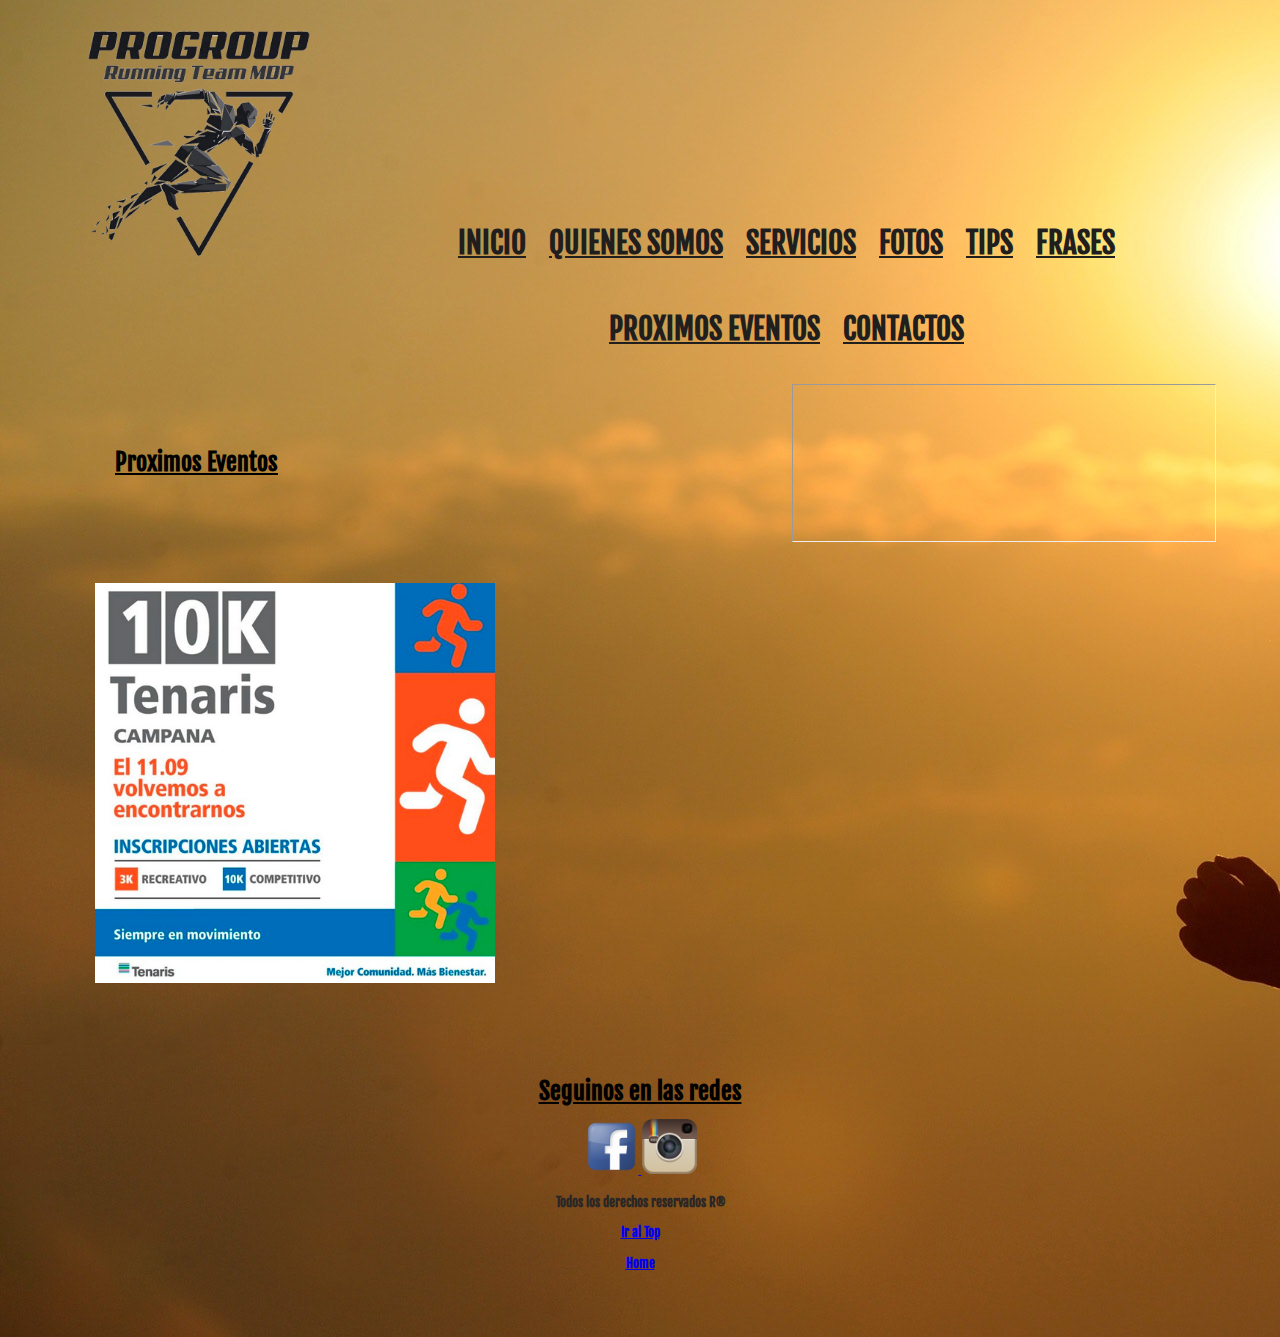
==== Views/Eventos.html @ dd927d02 "primera version" ====
<!DOCTYPE html>
<html lang="en">
<head>
    <meta charset="UTF-8">
    <meta http-equiv="X-UA-Compatible" content="IE=edge">
    <meta name="viewport" content="width=device-width, initial-scale=1.0">
    <title>PROGROUP RUNNING MDP</title> 
    <link rel="icon" href="./Assets/favicon-32x32.png">
    <link rel="preconnect" href="https://fonts.googleapis.com">
    <link rel="preconnect" href="https://fonts.gstatic.com" crossorigin>
    <link href="https://fonts.googleapis.com/css2?family=Barlow+Condensed:wght@200&family=Fjalla+One&display=swap" rel="stylesheet">
    <link rel="stylesheet" href="https://cdnjs.cloudflare.com/ajax/libs/animate.css/4.1.1/animate.min.css"/>
    <link rel="stylesheet" href="../estilos.css">   
</head>
<body>
    <div class="container">
        <header class="header">
            <div id="top">
            <img class="logo" src="../Assets/1661809726316.png" alt="logo sitio" width="250px">
        </header>
        <nav class="menu wow animate__animated animate__zoomIn ">
            <ul class="menu">
                <li class="item"><a href="../index.html"><h2>INICIO</h2></a></li>
                <li class="item"><a href="../Views/Nosotros.html"><h2>QUIENES SOMOS</h2></a></li>
                <li class="item"><a href="../Views/Servicios.html"><h2>SERVICIOS</h2></a>
                    <ul class="submenu">
                        <li class="sub_i"><a href="../Views/Servicios.html">ENTRENAMIENTO PRESENCIAL</a></li>
                        <li class="sub_i"><a href="../Views/Servicios.html">ENTRENAMIENTO A DISTANCIA</a></li>
                    </ul>
                </li>
                <li class="item"><a href="../Views/Fotos.html"><h2>FOTOS</h2></a></li>
                <li class="item"><a href="../Views/Tips.html"><h2>TIPS</h2></a></li>
                <li class="item"><a href="../Views/Frases.html"><h2>FRASES</h2></a></li>
                <li class="item"><a href="../Views/Eventos.html"><h2>PROXIMOS EVENTOS</h2></a></li>
                <li class="item"><a href="../Views/Contacto.html"><h2>CONTACTOS</h2></a></li>
            </ul>
        </nav>
        <hr>
        <section class="section1">    
            <h2 class="wow animate__animated animate__fadeInRightBig">
                Proximos Eventos
            </h2>
         </section>
        <section class="section0">
            <a href="https://www.10ktenaris.com.ar/">
            <img class="car1 img" src="../Assets/carrera1.jpg" alt="car1" width="400">
            </a>
        </section>
        <section class="section15">
            <h2 class="wow animate__animated animate__zoomIn">
                Seguinos en las redes
             </h2>
        <section class="section15">
            <a href="https://www.facebook.com/ProGroup-Running-Mar-del-Plata-284583988316113">
            <img class="face ico" src="../Assets/icono face.ico" alt="faceico" width="55">
            </a>
            <a href="https://www.instagram.com/progroup_running/">
                <img class="insta ico" src="../Assets/instagram ico.ico" alt="instaico" width="55">
            </a>
        </section>
        <footer class="footer">
                <h5>Todos los derechos reservados R® </h5>
            <a href="#top">
                <h5>Ir al Top</h5>
            </a>
             <a href="../index.html">
		        <h5>Home</h5>
		    </a>
        </footer>       
    </div>
    <script src="js/wow.min.js"></script>
    <script>
        new WOW().init();
    </script>       
</body>
</html>
---- estilos.css ----
*{  
    margin: 0;
    padding: 0;
    box-sizing: border-box;  
}
body{
    background-color: rgb(242, 101, 0);
    background-image: url(./Assets/pexels-pixabay-40751.jpg);
    font-family: 'Fjalla One', sans-serif; 
    line-height: 2.3;
}
.container{
    width: 90%;
    height: 100vh;
    margin: 0% auto;
    display: grid;
    grid-template-columns: 1fr 1.5fr 1.5fr;
    grid-template-rows: 0.5fr 1.5fr 0.5fr 1fr 0.5fr;
    gap: 10px;
    grid-template-areas:
      "header menu menu"
      "section1 section1 section3"
      "section0 section0 section0"
      "section15 section15 section15"
      "footer footer footer"      
}
.header{
    grid-area: header;
    transition: all 5s;
}
.header:hover{
    transform: scale(1.5 , 1.5);
    padding: 40px;
}
.logo{
    margin: 10px;
}
p{
    color: rgb(7, 6, 6);
}
nav{
    text-align: center;
}
.menu{
    grid-area: menu;
    list-style-type: none;
    padding: 0%;
    width: 90;
    margin: 1px auto;
    margin-top: 100px;
}
.menu .item{
    display: inline-block;
    position: relative;
    font-size: 1.2rem;
    text-align: center;
}
.menu .submenu{
    position: absolute;
    display: none;
}
.menu .submenu .sub_i{
    display: block;
    font-size: 0.8rem;
    padding:auto;
}
.menu .item a{
    color: rgb(33, 30, 30);
    text-decoration: double;
    font-weight: bolder;
    display: inline-block;
    padding: 10px;
}
.menu .item a:hover{
    color: white;
}
.menu .item:hover .submenu{
    display: block;
    color: antiquewhite;
}
.menu .item:hover a{
    background-color: rgb(6, 12, 12);
    
}
.section1{
    grid-area: section1;
    padding: 50px;
    margin: 1px;

}
.section0{
    grid-area: section0;
    height: 500px;
    padding: 30px;
    margin: 1px;
}
.footer{
    grid-area: footer;
    text-align: center;
    height: 150px;
    color: rgb(41, 38, 38);
    margin-left: 0px;
}
.section2{
    margin: 70px;
}
.section3{
    grid-area: section3;
    margin: 1px;
    padding-top: 70px;
}
h2{
    text-decoration: underline;
}
.section15{
    grid-area: section15;
    text-align: center;
}
.section15:hover{
    transform: scale(1.5 , 1.5);
}
@media screen and (max-width: 420px){
    .container{
        grid-template-columns: 1fr;
        grid-template-rows: 0.1fr 0.5fr 0.5fr 1fr 2fr 0.5fr 0.5fr;
        gap: 8px;
        grid-template-areas: 
            "header"
            "menu"
            "section1"
            "section3"
            "section0"
            "section15"
            "footer";
}
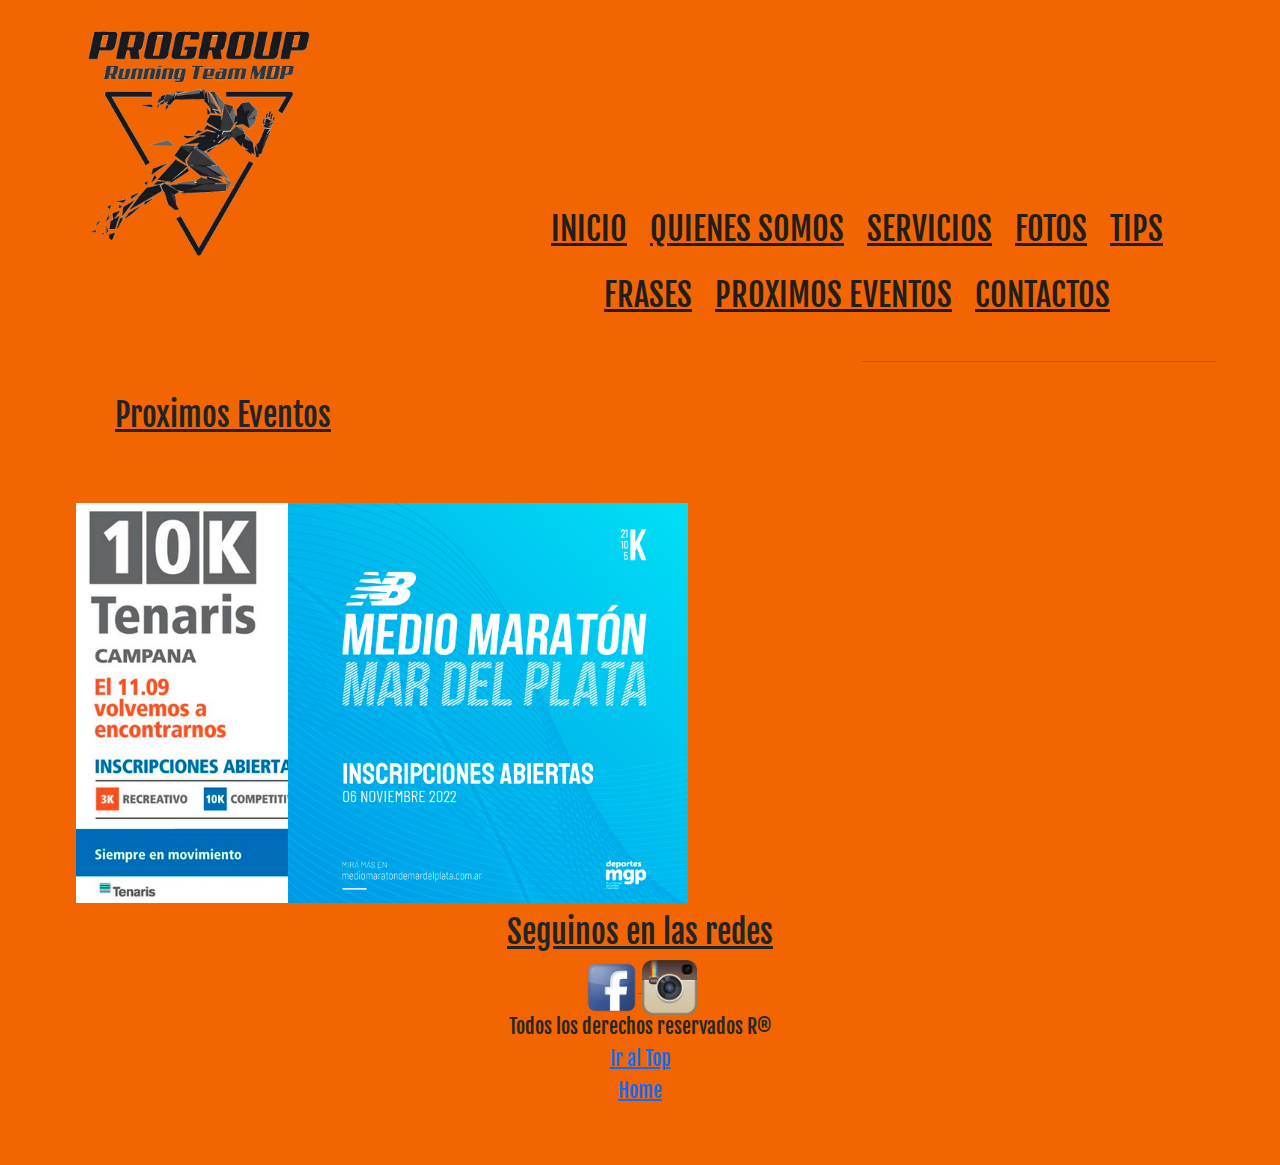
==== commit 0f904ebb: "primera version" ====
--- a/Views/Eventos.html
+++ b/Views/Eventos.html
@@ -10,10 +10,11 @@
     <link rel="preconnect" href="https://fonts.gstatic.com" crossorigin>
     <link href="https://fonts.googleapis.com/css2?family=Barlow+Condensed:wght@200&family=Fjalla+One&display=swap" rel="stylesheet">
     <link rel="stylesheet" href="https://cdnjs.cloudflare.com/ajax/libs/animate.css/4.1.1/animate.min.css"/>
-    <link rel="stylesheet" href="../estilos.css">   
+    <link rel="stylesheet" href="../css/bootstrap.min.css">
+    <link rel="stylesheet" href="../css/estilos.css">   
 </head>
 <body>
-    <div class="container">
+    <div class="container1">
         <header class="header">
             <div id="top">
             <img class="logo" src="../Assets/1661809726316.png" alt="logo sitio" width="250px">
@@ -41,11 +42,20 @@
                 Proximos Eventos
             </h2>
          </section>
-        <section class="section0">
-            <a href="https://www.10ktenaris.com.ar/">
-            <img class="car1 img" src="../Assets/carrera1.jpg" alt="car1" width="400">
-            </a>
-        </section>
+        <main class="container">
+            <div class="row">
+                <div class="col-lg-6 col-xs-12 col-md-12">
+                    <a href="https://www.10ktenaris.com.ar/">
+                    <img class="car1 img" src="../Assets/carrera1.jpg" alt="car1" width="400px">
+                    </a>
+                </div>
+                <div class="col-lg-6 col-xs-12 col-md-12">
+                    <a href="https://maratondemardelplata.com.ar/">
+                    <img class="car2 img" src="../Assets/carrera7.jpg" alt="car2" width="400px">    
+                    </a>
+                </div>
+            </div>
+        </main>
         <section class="section15">
             <h2 class="wow animate__animated animate__zoomIn">
                 Seguinos en las redes
@@ -71,6 +81,9 @@
     <script src="js/wow.min.js"></script>
     <script>
         new WOW().init();
-    </script>       
+    </script>  
+    <!-- JavaScript Bundle with Popper -->
+    <script src="https://cdn.jsdelivr.net/npm/bootstrap@5.2.1/dist/js/bootstrap.bundle.min.js" 
+    integrity="sha384-u1OknCvxWvY5kfmNBILK2hRnQC3Pr17a+RTT6rIHI7NnikvbZlHgTPOOmMi466C8" crossorigin="anonymous"></script> 
 </body>
 </html>--- a/css/estilos.css
+++ b/css/estilos.css
@@ -0,0 +1,160 @@
+*{  
+    margin: 0;
+    padding: 0;
+    box-sizing: border-box;  
+}
+body{
+    background-color: rgb(242, 101, 0);
+    background-image: url(./Assets/pexels-pixabay-40751.jpg);
+    font-family: 'Fjalla One', sans-serif; 
+    line-height: 2.3;
+}
+.container1{
+    width: 90%;
+    height: 100vh;
+    margin: 0% auto;
+    display: grid;
+    grid-template-columns: 1fr 1.5fr 1.5fr;
+    grid-template-rows: 0.5fr 1.5fr 0.5fr 1fr 0.5fr;
+    gap: 10px;
+    grid-template-areas:
+      "header menu menu"
+      "section1 section1 section3"
+      "section0 section0 section0"
+      "section15 section15 section15"
+      "footer footer footer"      
+}
+.header{
+    grid-area: header;
+    transition: all 5s;
+}
+.header:hover{
+    transform: scale(1.5 , 1.5);
+    padding: 40px;
+}
+.logo{
+    margin: 10px;
+}
+p{
+    color: rgb(7, 6, 6);
+}
+nav{
+    text-align: center;
+}
+.menu{
+    grid-area: menu;
+    list-style-type: none;
+    padding: 0%;
+    width: 90;
+    margin: 1px auto;
+    margin-top: 100px;
+}
+.menu .item{
+    display: inline-block;
+    position: relative;
+    font-size: 1.2rem;
+    text-align: center;
+}
+.menu .submenu{
+    position: absolute;
+    display: none;
+}
+.menu .submenu .sub_i{
+    display: block;
+    font-size: 0.8rem;
+    padding:auto;
+}
+.menu .item a{
+    color: rgb(33, 30, 30);
+    text-decoration: double;
+    font-weight: bolder;
+    display: inline-block;
+    padding: 10px;
+}
+.menu .item a:hover{
+    color: white;
+}
+.menu .item:hover .submenu{
+    display: block;
+    color: antiquewhite;
+}
+.menu .item:hover a{
+    background-color: rgb(6, 12, 12);
+    
+}
+.section1{
+    grid-area: section1;
+    padding: 50px;
+    margin: 1px;
+
+}
+.section0{
+    grid-area: section0;
+    height: 500px;
+    padding: 30px;
+    margin: 1px;
+}
+.footer{
+    grid-area: footer;
+    text-align: center;
+    height: 150px;
+    color: rgb(41, 38, 38);
+    margin-left: 0px;
+}
+.section2{
+    margin: 70px;
+}
+.section3{
+    grid-area: section3;
+    margin: 1px;
+    padding-top: 70px;
+}
+h2{
+    text-decoration: underline;
+}
+.section15{
+    grid-area: section15;
+    text-align: center;
+}
+.section15:hover{
+    transform: scale(1.5 , 1.5);
+}
+@media only screen and (max-width: 420px){
+    .container1{
+        grid-template-columns: 1fr;
+        grid-template-rows: 0.1fr 0.5fr 0.5fr 1fr 2fr 0.5fr 0.5fr;
+        gap: 8px;
+        grid-template-areas: 
+            "header"
+            "menu"
+            "section1"
+            "section3"
+            "section0"
+            "section15"
+            "footer";
+}
+@media only screen and (max-width: 768px){
+    .container1{
+        grid-template-columns: 1fr;
+        grid-template-rows: 0.1fr 0.5fr 0.5fr 1fr 2fr 0.5fr 0.5fr;
+        gap: 8px;
+        grid-template-areas: 
+            "header"
+            "menu"
+            "section1"
+            "section3"
+            "section0"
+            "section15"
+            "footer";
+}
+
+    }
+    
+}
+
+
+
+
+
+
+
